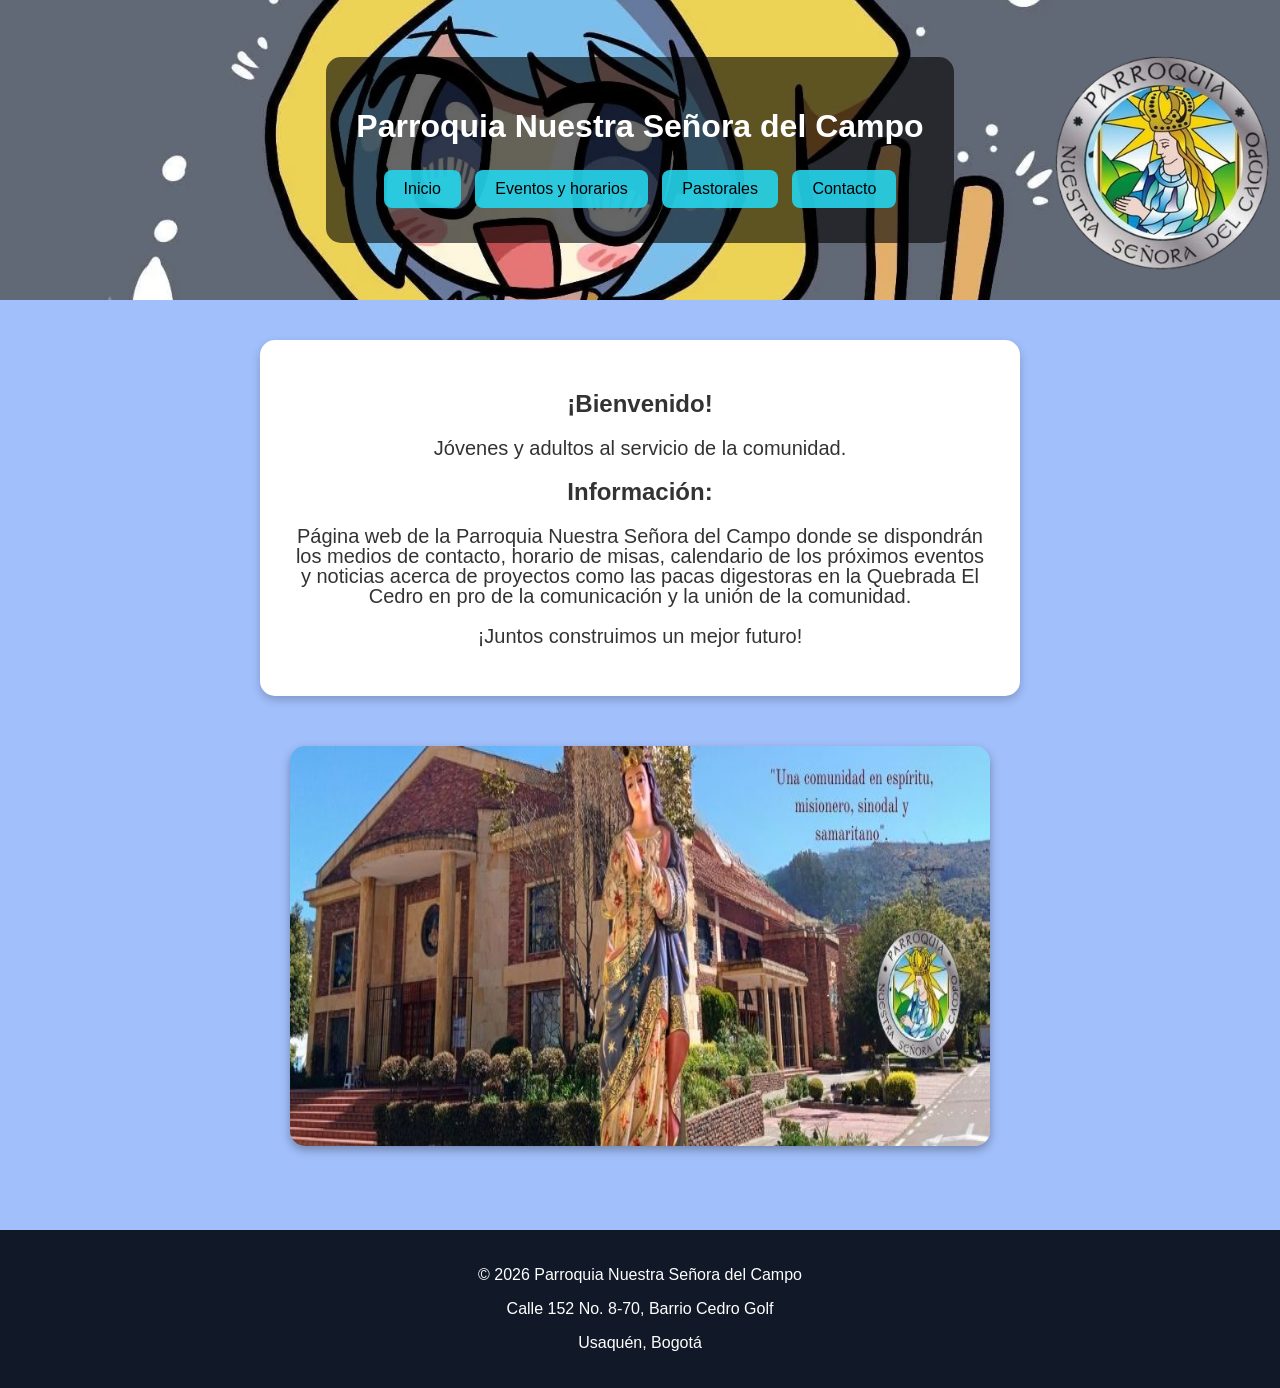
==== index.html @ 5feae972 "Add files via upload" ====
<!DOCTYPE html>
<html lang="es">
<head>
    <meta charset="UTF-8">
    <title>Parroquia Nuestra Señora del Campo</title>
    <link rel="stylesheet" href="style.css">
</head>

<body>
 
<header>
    <div class="overlay">
        <h1>Parroquia Nuestra Señora del Campo</h1>

        <nav>
            <a href="index.html">Inicio</a>
            <a href="eventos.html">Eventos y horarios</a>
            <a href="proyectos.html">Pastorales</a>
            <a href="contacto.html">Contacto</a>
        </nav>
    </div>
</header>

<main>
    <section class="bienvenida">
        <div class="cuadro-texto">
            <h2>¡Bienvenido!</h2>
        
            <p>
                Jóvenes y adultos al servicio de la comunidad.
            </p>
        
            <h2>Información:</h2>
             
            <p>
                Página web de la Parroquia Nuestra Señora del Campo donde se dispondrán los medios de contacto,
                horario de misas, calendario de los próximos eventos y noticias acerca de proyectos como las
                pacas digestoras en la Quebrada El Cedro en pro de la comunicación y la unión de la comunidad.
            </p>

            <p>¡Juntos construimos un mejor futuro!</p>



        </div>


        <img src="img/481179340_623775093627806_3157286038232801492_n.jpg" height="400" width="200">


</main>

<footer>
    <p>© 2026 Parroquia Nuestra Señora del Campo</p>
    <p>Calle 152 No. 8-70, Barrio Cedro Golf</p>
    <p>Usaquén, Bogotá</p>
</footer>

</body>
</html>
---- style.css ----
body {
    font-family: Arial, sans-serif;
    margin: 0;
    background-color: #a1bffb;
    color: #333;
}

/* HEADER CON IMAGEN */
header {
    background-image: url("img/6724ff4c00221ce2a558dc86_6724ff3fccb5e673b61a2ac0_GbPYiPBbQAA-EcQ (2).webp");
    background-size: cover;
    background-position: center;

    height: 300px;

    display: flex;
    justify-content: center;
    align-items: center;
}

/* CUADRO OSCURO ENCIMA DE LA IMAGEN */
.overlay {
    background: rgba(0, 0, 0, 0.6);

    padding: 30px;
    border-radius: 15px;

    text-align: center;
}

/* TITULO */
header h1 {
    color: rgb(255, 255, 255);
    margin-bottom: 20px;
}

/* NAV */
nav a {
    text-decoration: none;

    color: rgb(0, 0, 0);

    background: rgba(37, 212, 235, 0.9);

    padding: 10px 20px;

    margin: 5px;

    border-radius: 8px;

    display: inline-block;

    transition: 0.3s;
}

nav a:hover {
    background: #f6fa2d;
    transform: scale(1.05);
}

/* MAIN */
main {
    padding: 40px;
    text-align: center;
}

/* SECCIÓN */
.bienvenida img {
    width: 80%;
    max-width: 700px;

    border-radius: 15px;

    margin-top: 20px;

    box-shadow: 0 4px 10px rgba(0,0,0,0.3);
}

/* CUADRO DE TEXTO */
.cuadro-texto {
    background: rgb(255, 255, 255);

    display: inline-block;

    padding: 25px;

    border-radius: 15px;

    box-shadow: 0 4px 10px rgba(0,0,0,0.2);

    margin-bottom: 20px;
}


/* FOOTER */
footer {
    background: #111827;

    color: white;

    text-align: center;

    padding: 20px;

    margin-top: 40px;
}


.cuadro-texto {
    background: white;
    padding: 30px;
    border-radius: 15px;
    box-shadow: 0 4px 10px rgba(0,0,0,0.2);

    width: 80%;
    max-width: 700px;

    margin: auto;
    margin-bottom: 30px;
}

/* Tamaño del texto */
.cuadro-texto p {
    font-size: 20px;
    line-height: 1.0;
}

/* Texto más grande */
.texto-grande {
    font-size: 26px;
    font-weight: bold;
}

/* extra */
.contenido {
    display: flex;

    align-items: center;

    justify-content: center;

    gap: 30px;

    padding: 40px;
}

.contenido img {
    width: 300px;

    border-radius: 15px;
}

.texto {
    max-width: 500px;

    background: white;

    padding: 20px;

    border-radius: 15px;

    box-shadow: 0 4px 10px rgba(0,0,0,0.2);
}


/*MAS EXTRAS*/

.contenedor {
    display: flex;       /* elementos en fila */
    gap: 20px;           /* espacio entre imágenes */
    justify-content: center;
}

.contenedor img {
    width: 300px;
    height: 400px;
}
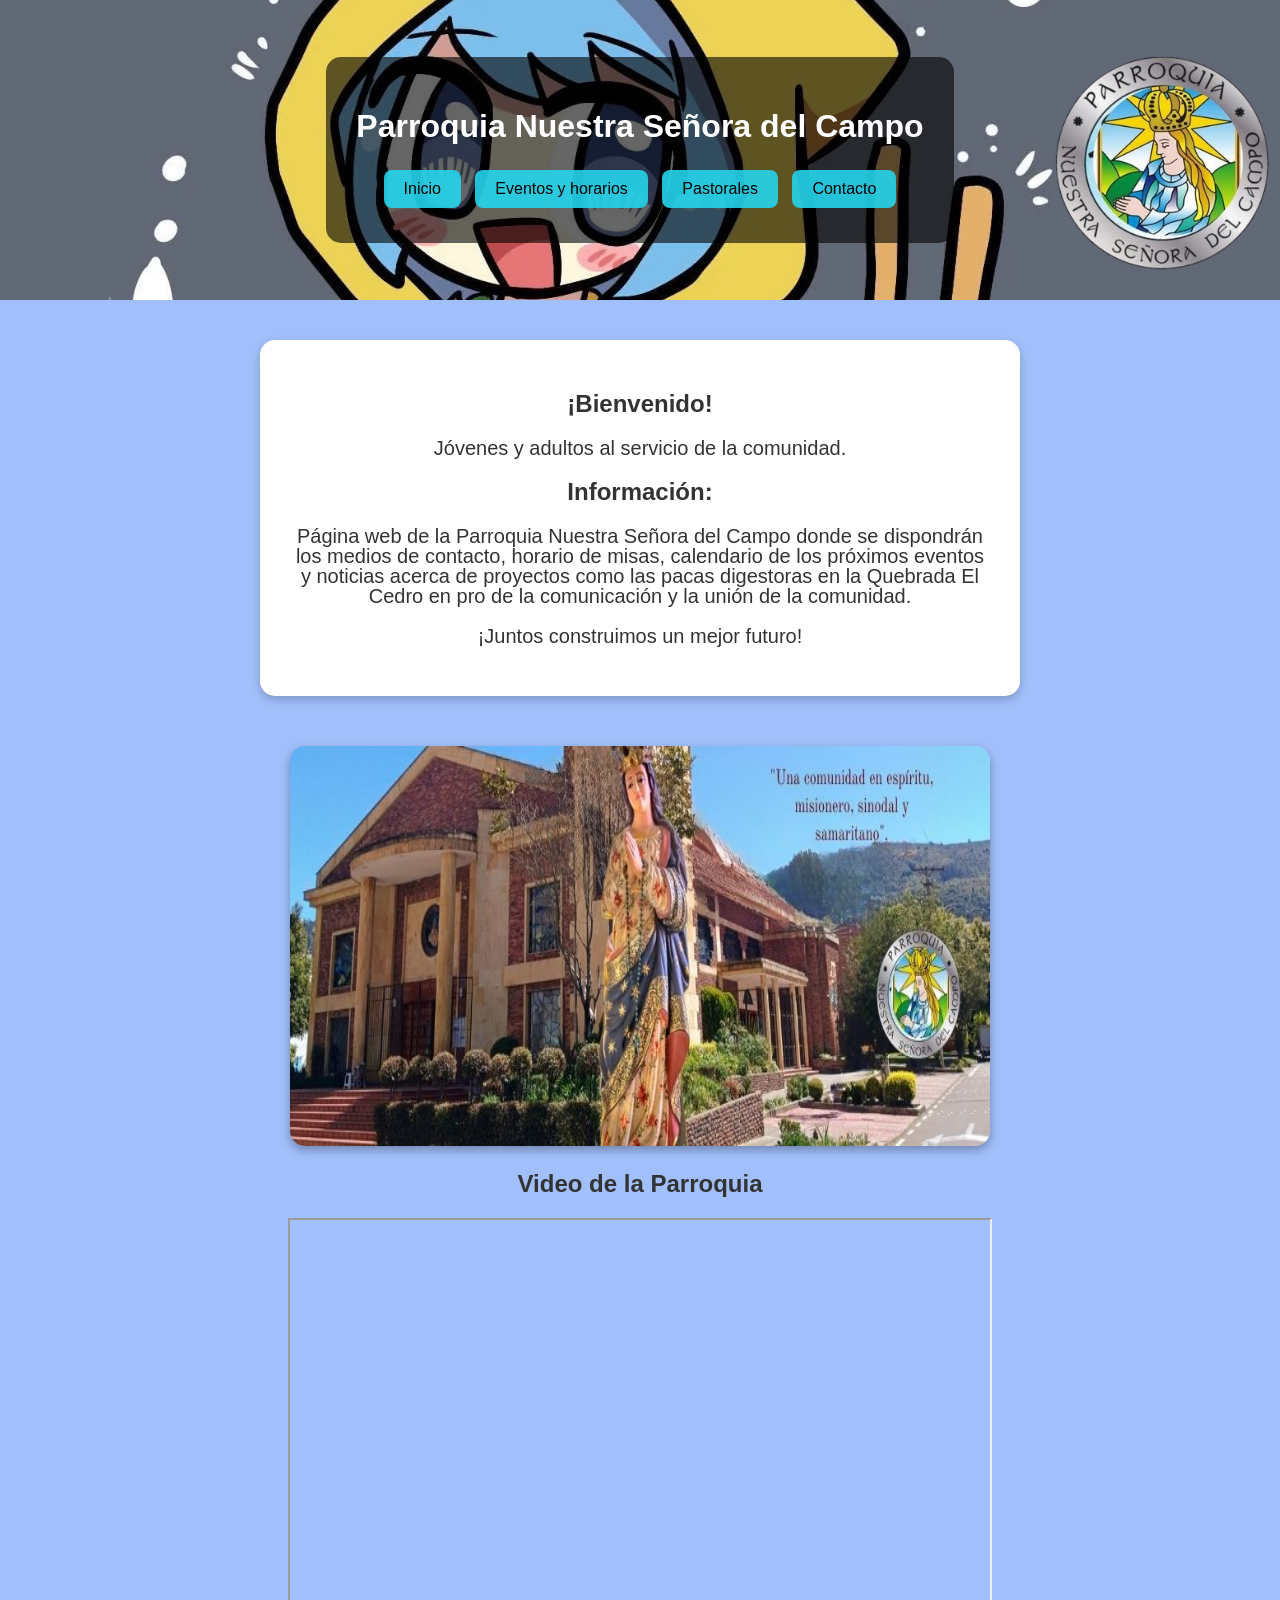
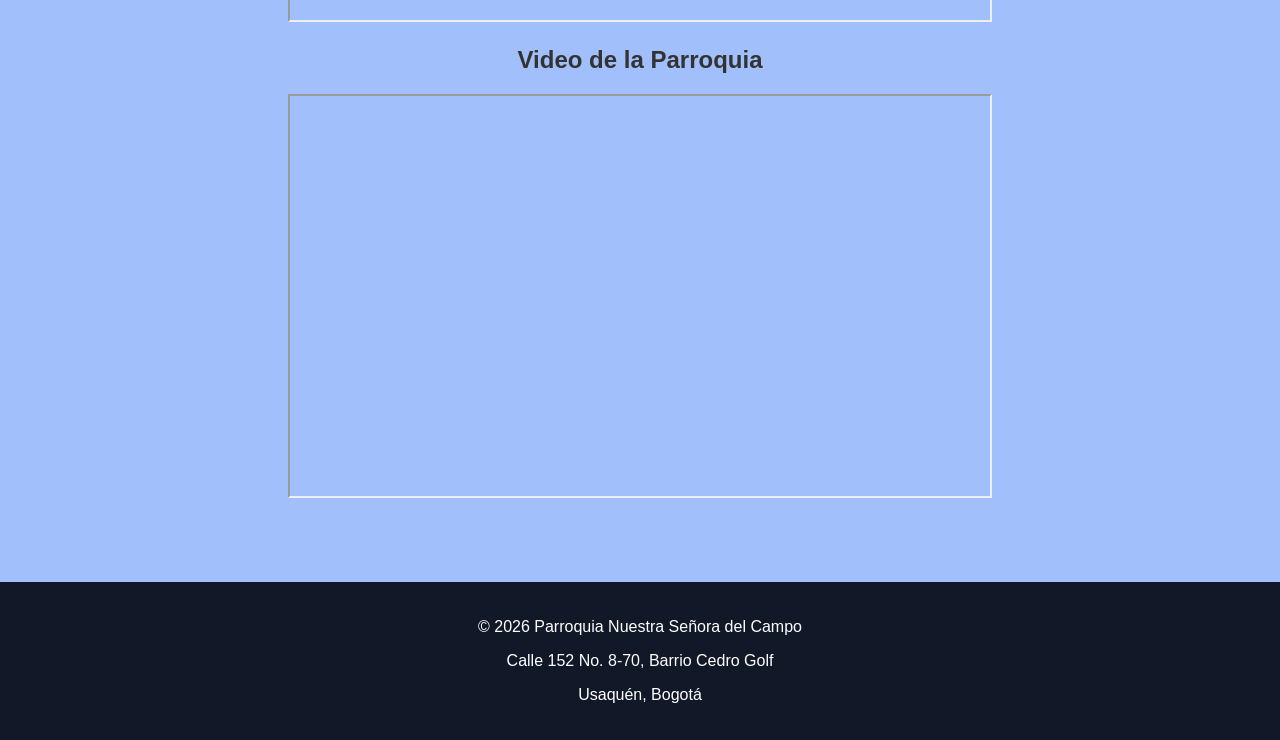
==== commit 3050eb5f: "Update index.html" ====
--- a/index.html
+++ b/index.html
@@ -47,7 +47,30 @@
 
         <img src="img/481179340_623775093627806_3157286038232801492_n.jpg" height="400" width="200">
 
+<section class="video-parroquia">
 
+    <h2>Video de la Parroquia</h2>
+
+    <iframe
+        src="https://drive.google.com/file/d/1m4rMqf2ckhJRlCZJrQeMIoK1-E0uAkf1/preview"
+        width="700"
+        height="400"
+        allow="autoplay">
+    </iframe>
+
+</section>
+<section class="video-parroquia">
+
+    <h2>Video de la Parroquia</h2>
+
+    <iframe
+        src="https://drive.google.com/file/d/1YZfTbbhlHRfxMlvUBGB8GnCsxk7-liC_/preview"
+        width="700"
+        height="400"
+        allow="autoplay">
+    </iframe>
+</section>  
+        
 </main>
 
 <footer>
@@ -55,6 +78,6 @@
     <p>Calle 152 No. 8-70, Barrio Cedro Golf</p>
     <p>Usaquén, Bogotá</p>
 </footer>
-
+    
 </body>
-</html>+</html>
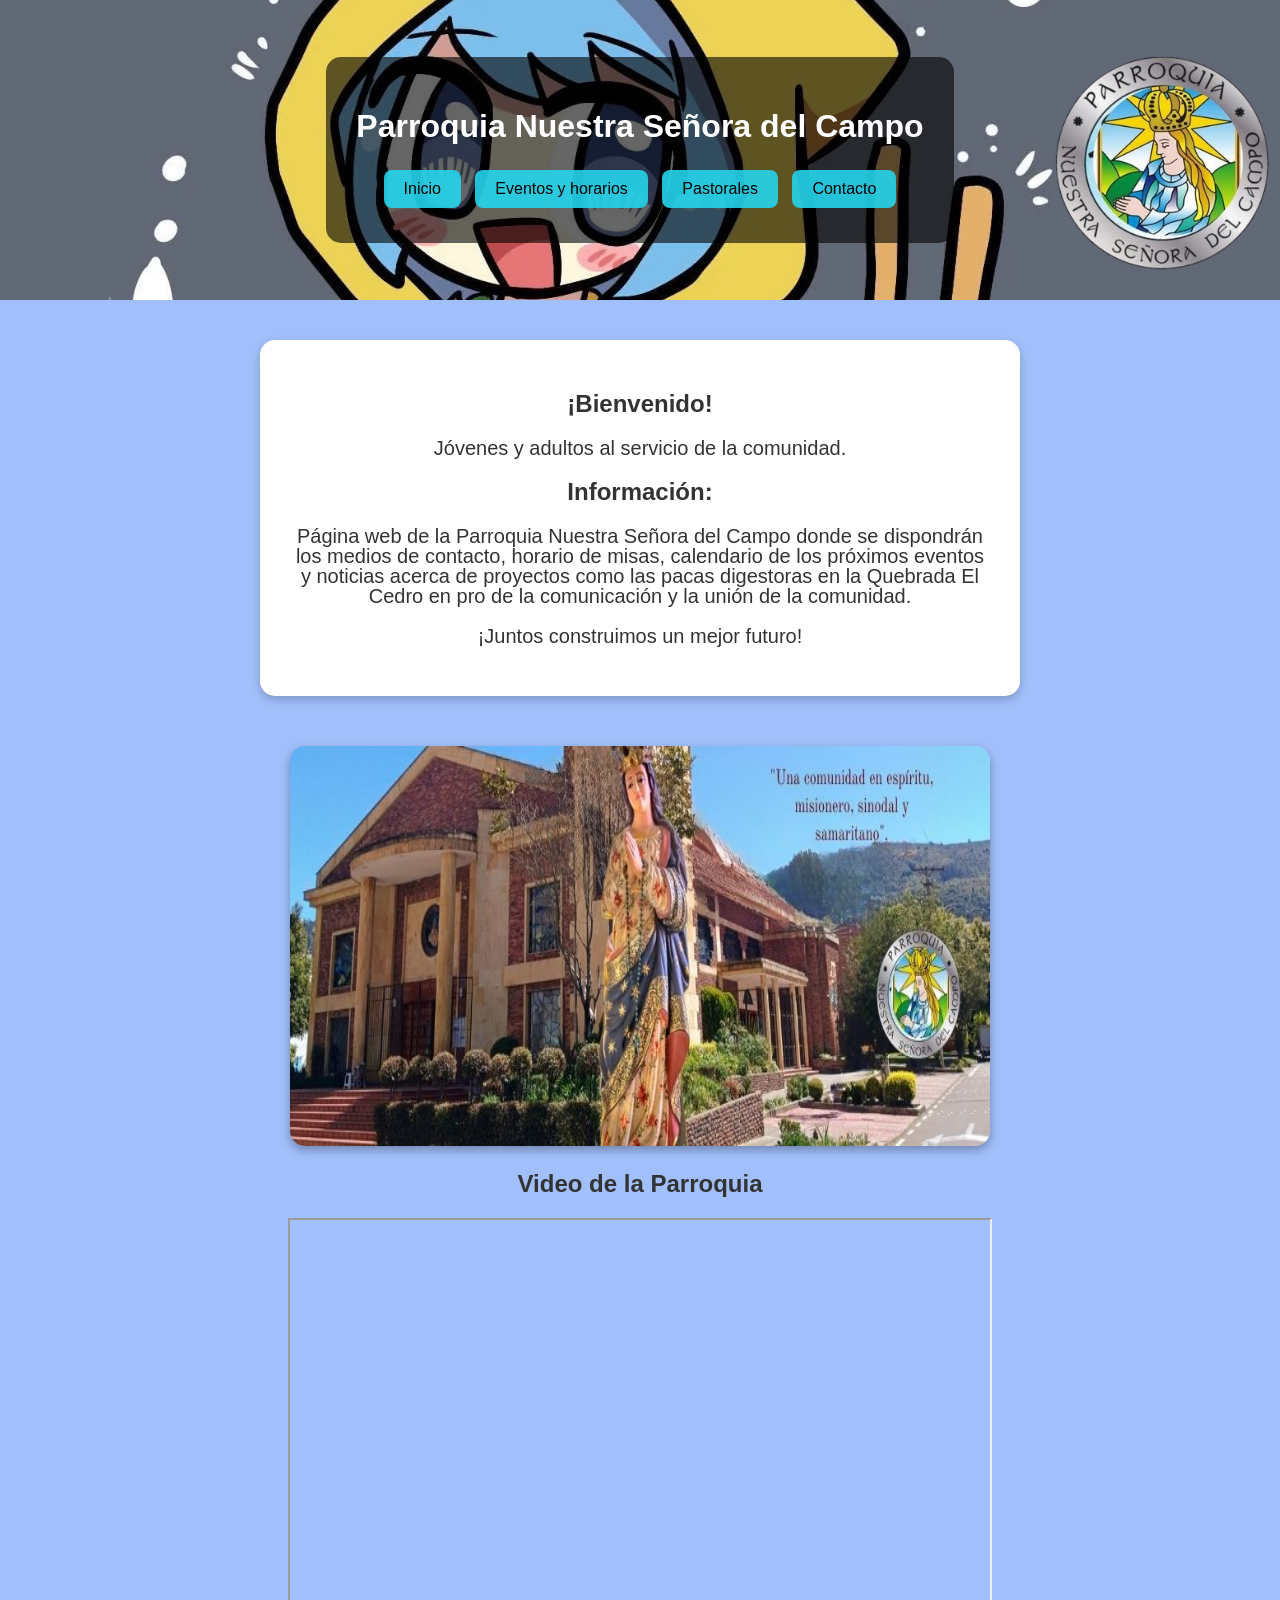
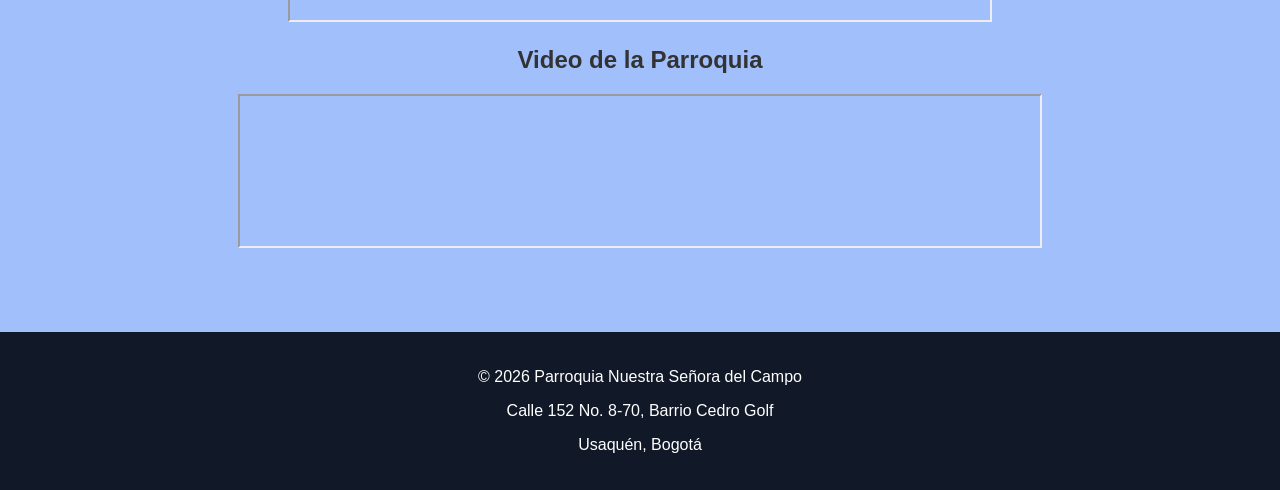
==== commit 7dbdf14a: "Update index.html" ====
--- a/index.html
+++ b/index.html
@@ -2,7 +2,7 @@
 <html lang="es">
 <head>
     <meta charset="UTF-8">
-    <title>Parroquia Nuestra Señora del Campo</title>
+    <title>HIJOS DE NOXUS</title>
     <link rel="stylesheet" href="style.css">
 </head>
 
@@ -52,7 +52,7 @@
     <h2>Video de la Parroquia</h2>
 
     <iframe
-        src="https://drive.google.com/file/d/1m4rMqf2ckhJRlCZJrQeMIoK1-E0uAkf1/preview"
+        src="https://files.catbox.moe/h1jgdd.mp4"
         width="700"
         height="400"
         allow="autoplay">
@@ -64,10 +64,11 @@
     <h2>Video de la Parroquia</h2>
 
     <iframe
-        src="https://drive.google.com/file/d/1YZfTbbhlHRfxMlvUBGB8GnCsxk7-liC_/preview"
-        width="700"
-        height="400"
-        allow="autoplay">
+        
+    <video controls width="800" preload="metadata">
+    <source src="TU_LINK_CATBOX.mp4" type="video/mp4">
+    </video>
+        
     </iframe>
 </section>  
         
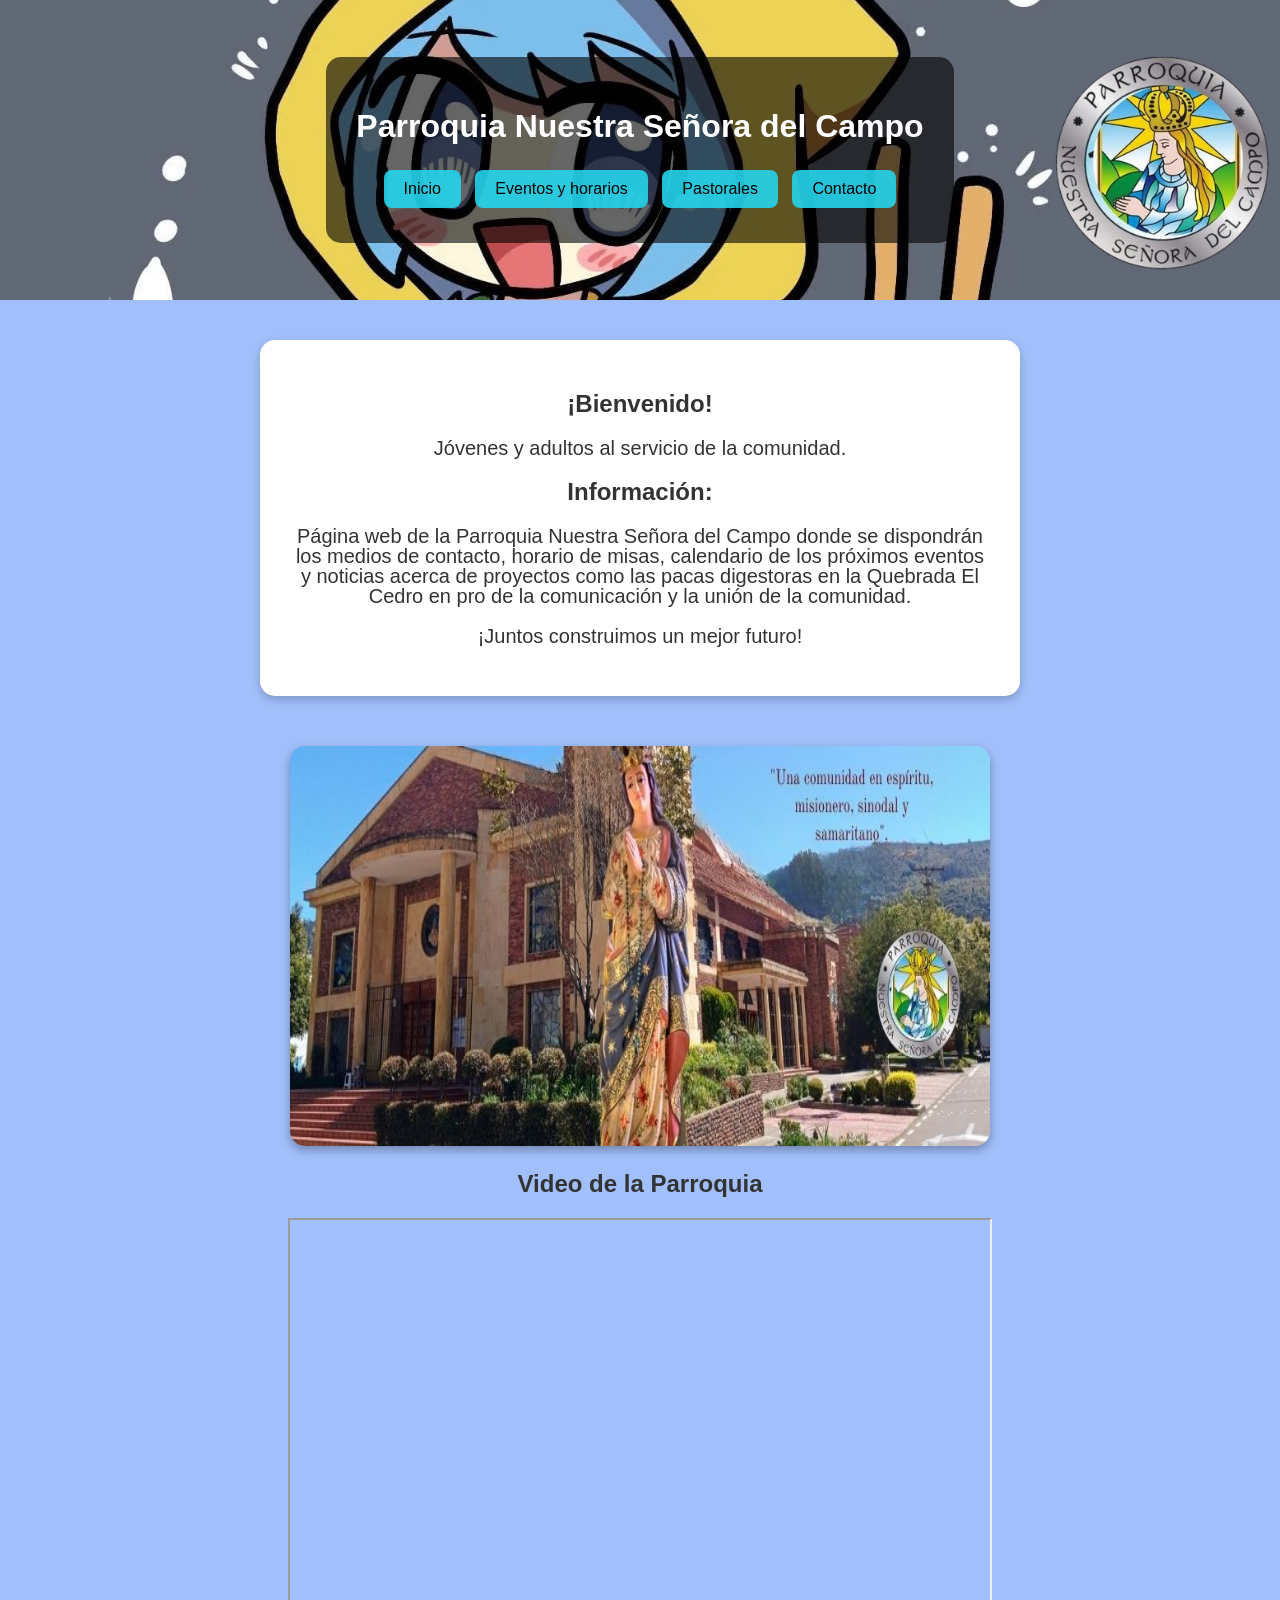
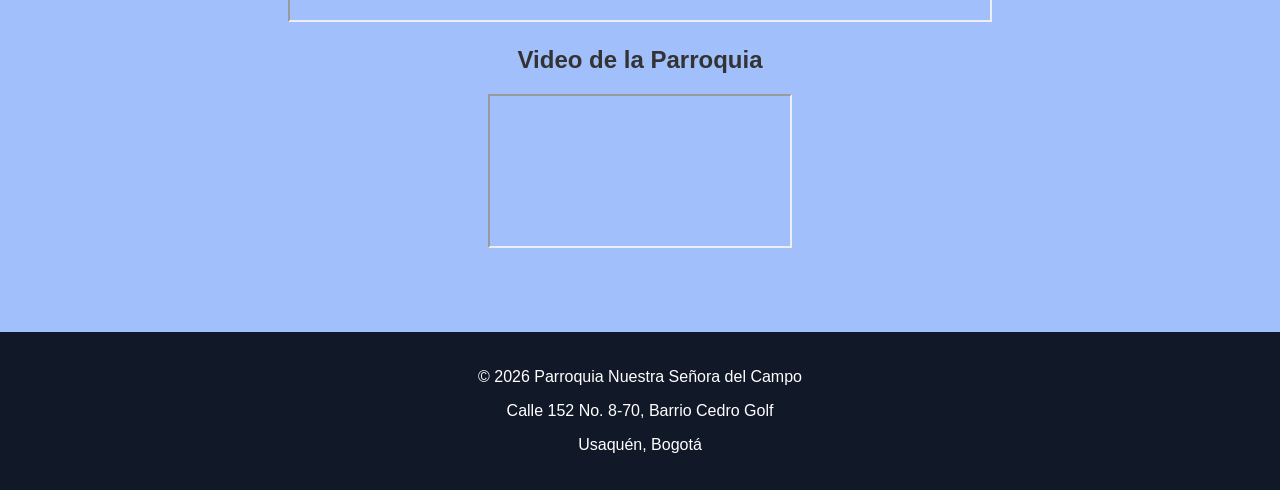
==== commit d917f438: "Update index.html" ====
--- a/index.html
+++ b/index.html
@@ -63,13 +63,13 @@
 
     <h2>Video de la Parroquia</h2>
 
-    <iframe
-        
-    <video controls width="800" preload="metadata">
-    <source src="TU_LINK_CATBOX.mp4" type="video/mp4">
-    </video>
+    <iframe>
+<video controls width="800" preload="metadata">
+  <source src="TU_LINK_CATBOX.mp4" type="video/mp4">
+</video>
         
     </iframe>
+        
 </section>  
         
 </main>
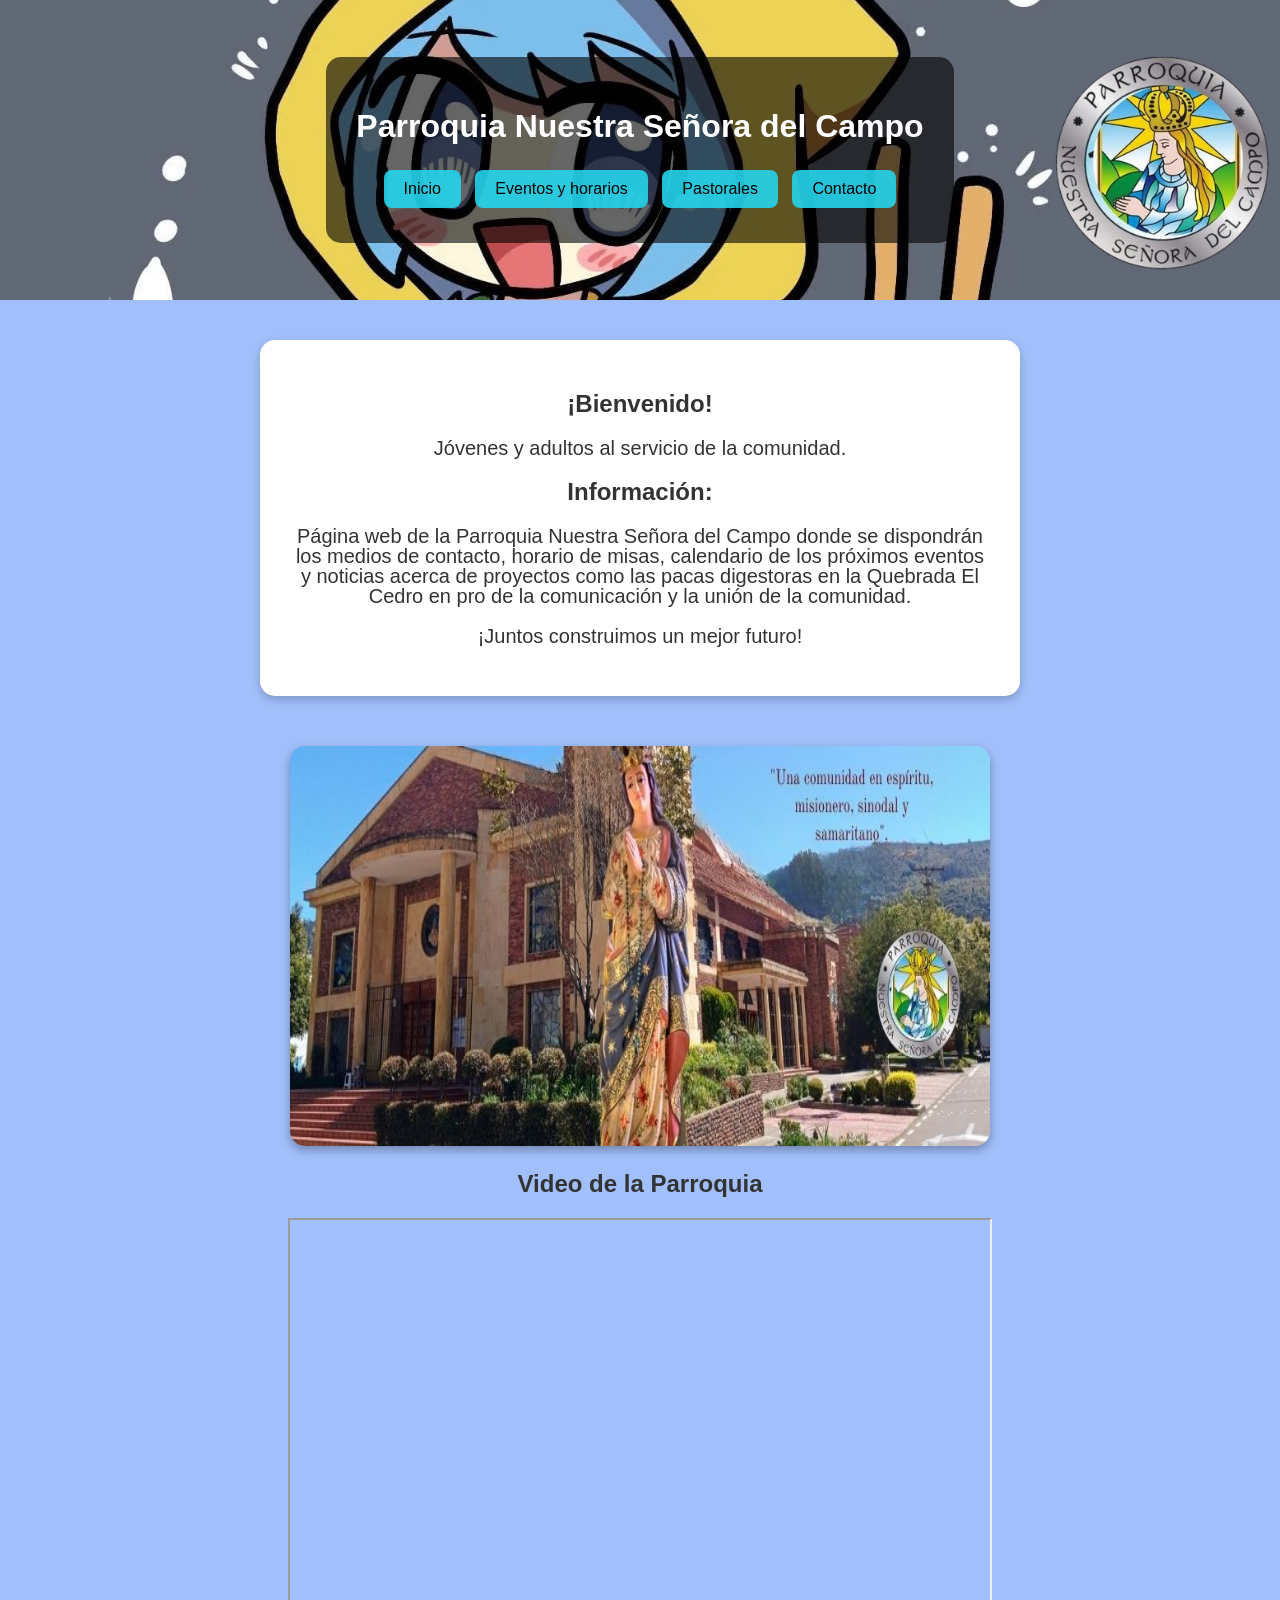
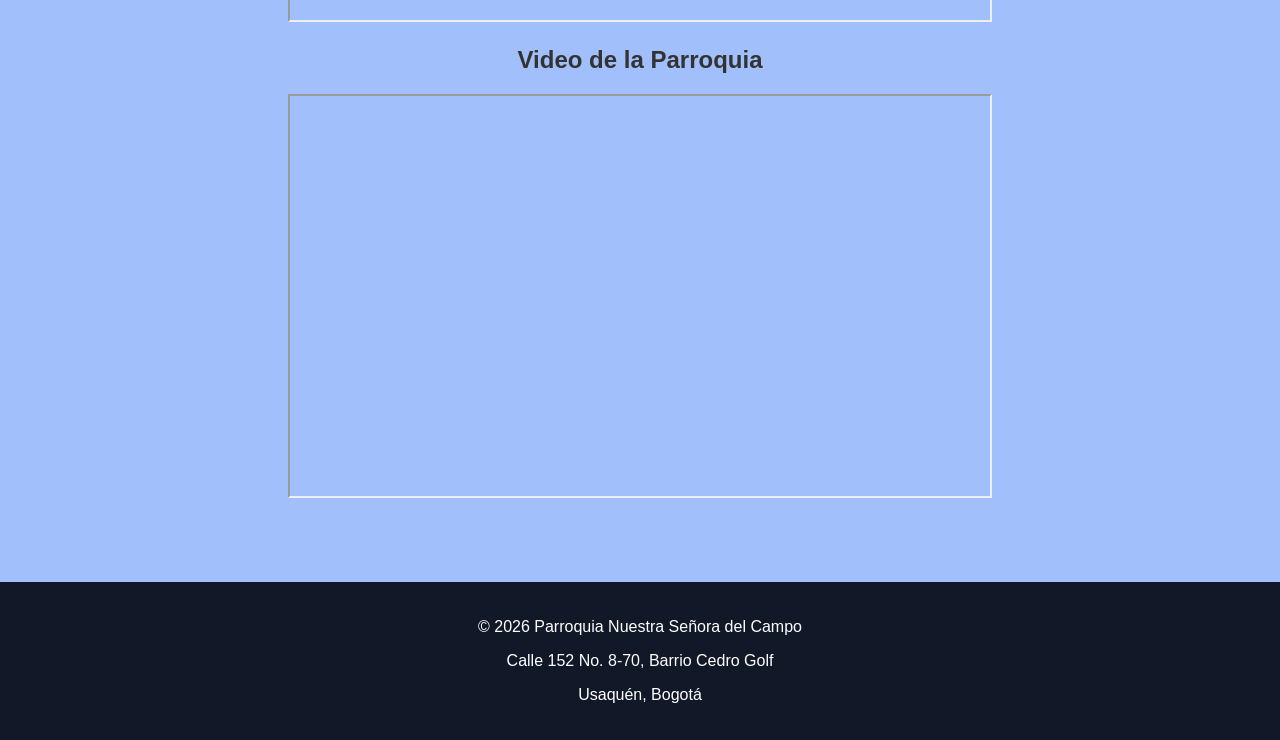
==== commit 2e355754: "Update index.html" ====
--- a/index.html
+++ b/index.html
@@ -47,6 +47,11 @@
 
         <img src="img/481179340_623775093627806_3157286038232801492_n.jpg" height="400" width="200">
 
+
+
+
+        
+
 <section class="video-parroquia">
 
     <h2>Video de la Parroquia</h2>
@@ -54,31 +59,39 @@
     <iframe
         src="https://files.catbox.moe/h1jgdd.mp4"
         width="700"
-        height="400"
-        allow="autoplay">
+        height="400">
     </iframe>
 
 </section>
+
+
+
+
+        
 <section class="video-parroquia">
 
     <h2>Video de la Parroquia</h2>
 
-    <iframe>
-<video controls width="800" preload="metadata">
-  <source src="TU_LINK_CATBOX.mp4" type="video/mp4">
-</video>
-        
+    <iframe
+        src="https://files.catbox.moe/h1jgdd.mp4"
+        width="700"
+        height="400">
     </iframe>
         
 </section>  
-        
+
 </main>
 
+
+
+    
 <footer>
     <p>© 2026 Parroquia Nuestra Señora del Campo</p>
     <p>Calle 152 No. 8-70, Barrio Cedro Golf</p>
     <p>Usaquén, Bogotá</p>
 </footer>
+
+
     
 </body>
 </html>
